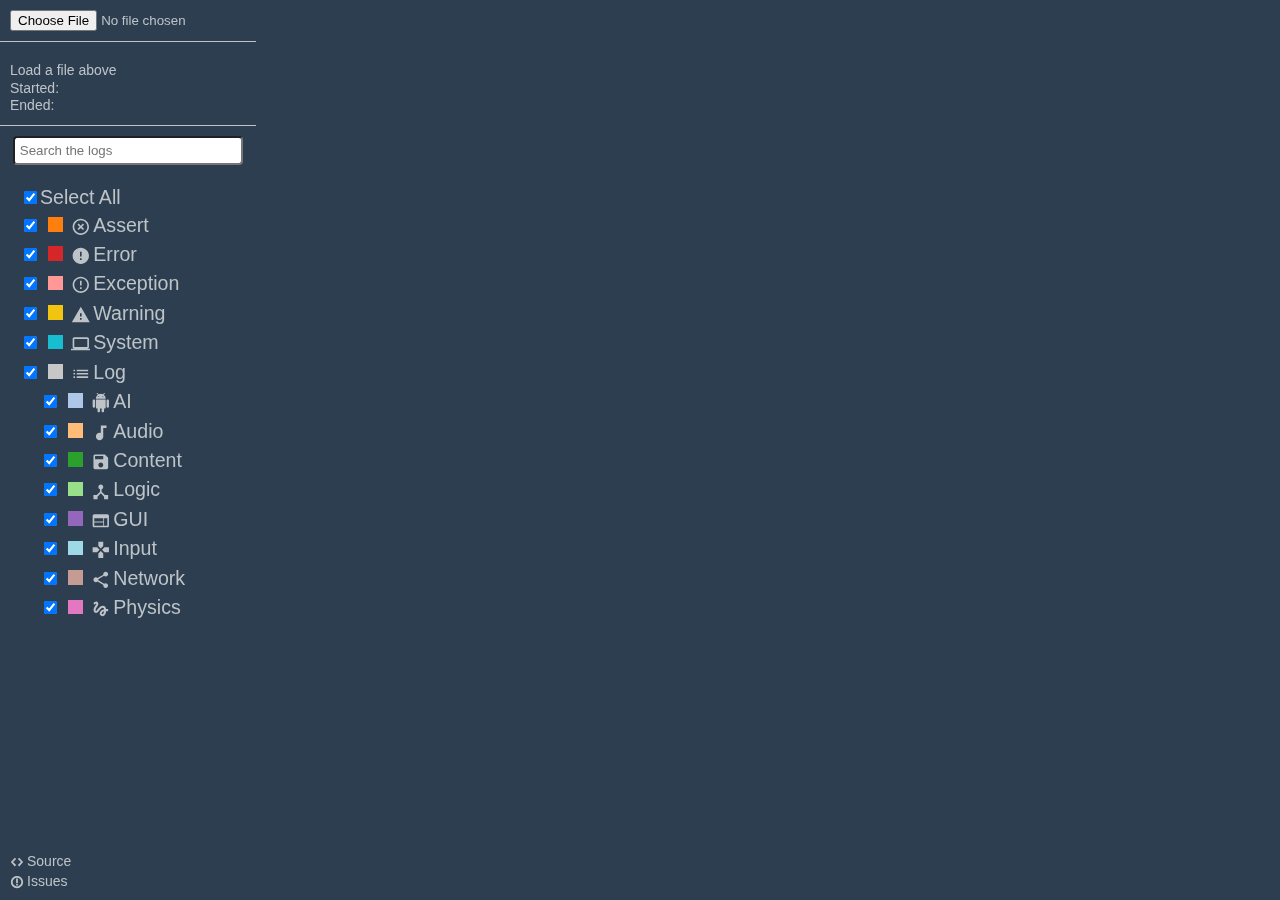
==== UnityProject/Assets/StreamingAssets/Sagiri/index.html @ 2254a780 "add viewer" ====
<!DOCTYPE html>
<html>

<head>
  <meta charset="UTF-8">
  <meta name="viewport" content="width=device-width, initial-scale=1">

  <title>Sagiri</title>

  <link rel="stylesheet" type="text/css" href="console.css">
  <link rel="shortcut icon" href="favicon.ico" type="image/x-image">
  <link rel="icon" href="favicon.ico" type="image/x-image">

</head>

<body>
  <!-- from https://google.github.io/material-design-icons/ and https://octicons.github.com/ -->
  <svg xmlns="http://www.w3.org/2000/svg" style="display: none;">

    <symbol id="assertIcon" viewBox="0 0 24 24">
      <path d="M0 0h24v24H0z" fill="none" />
      <path d="M14.59 8L12 10.59 9.41 8 8 9.41 10.59 12 8 14.59 9.41 16 12 13.41 14.59 16 16 14.59 13.41 12 16 9.41 14.59 8zM12 2C6.47 2 2 6.47 2 12s4.47 10 10 10 10-4.47 10-10S17.53 2 12 2zm0 18c-4.41 0-8-3.59-8-8s3.59-8 8-8 8 3.59 8 8-3.59 8-8 8z"
      />
    </symbol>

    <symbol id="errorIcon" viewBox="0 0 24 24">
      <path d="M0 0h24v24H0z" fill="none" />
      <path d="M12 2C6.48 2 2 6.48 2 12s4.48 10 10 10 10-4.48 10-10S17.52 2 12 2zm1 15h-2v-2h2v2zm0-4h-2V7h2v6z" />
    </symbol>

    <symbol id="exceptionIcon" viewBox="0 0 24 24">
      <path d="M0 0h24v24H0V0z" fill="none" />
      <path d="M11 15h2v2h-2zm0-8h2v6h-2zm.99-5C6.47 2 2 6.48 2 12s4.47 10 9.99 10C17.52 22 22 17.52 22 12S17.52 2 11.99 2zM12 20c-4.42 0-8-3.58-8-8s3.58-8 8-8 8 3.58 8 8-3.58 8-8 8z"
      />
    </symbol>

    <symbol id="warningIcon" viewBox="0 0 24 24">
      <path d="M0 0h24v24H0z" fill="none" />
      <path d="M1 21h22L12 2 1 21zm12-3h-2v-2h2v2zm0-4h-2v-4h2v4z" />
    </symbol>

    <symbol id="systemIcon" viewBox="0 0 24 24">
      <path d="M0 0h24v24H0z" fill="none" />
      <path d="M20 18c1.1 0 1.99-.9 1.99-2L22 6c0-1.1-.9-2-2-2H4c-1.1 0-2 .9-2 2v10c0 1.1.9 2 2 2H0v2h24v-2h-4zM4 6h16v10H4V6z"
      />
    </symbol>

    <symbol id="logIcon" viewBox="0 0 24 24">
      <path d="M3 13h2v-2H3v2zm0 4h2v-2H3v2zm0-8h2V7H3v2zm4 4h14v-2H7v2zm0 4h14v-2H7v2zM7 7v2h14V7H7z" />
      <path d="M0 0h24v24H0z" fill="none" />
    </symbol>

    <symbol id="aiIcon" viewBox="0 0 24 24">
      <path d="M0 0h24v24H0z" fill="none" />
      <path d="M6 18c0 .55.45 1 1 1h1v3.5c0 .83.67 1.5 1.5 1.5s1.5-.67 1.5-1.5V19h2v3.5c0 .83.67 1.5 1.5 1.5s1.5-.67 1.5-1.5V19h1c.55 0 1-.45 1-1V8H6v10zM3.5 8C2.67 8 2 8.67 2 9.5v7c0 .83.67 1.5 1.5 1.5S5 17.33 5 16.5v-7C5 8.67 4.33 8 3.5 8zm17 0c-.83 0-1.5.67-1.5 1.5v7c0 .83.67 1.5 1.5 1.5s1.5-.67 1.5-1.5v-7c0-.83-.67-1.5-1.5-1.5zm-4.97-5.84l1.3-1.3c.2-.2.2-.51 0-.71-.2-.2-.51-.2-.71 0l-1.48 1.48C13.85 1.23 12.95 1 12 1c-.96 0-1.86.23-2.66.63L7.85.15c-.2-.2-.51-.2-.71 0-.2.2-.2.51 0 .71l1.31 1.31C6.97 3.26 6 5.01 6 7h12c0-1.99-.97-3.75-2.47-4.84zM10 5H9V4h1v1zm5 0h-1V4h1v1z"
      />
    </symbol>

    <symbol id="audioIcon" viewBox="0 0 24 24">
      <path d="M0 0h24v24H0z" fill="none" />
      <path d="M12 3v9.28c-.47-.17-.97-.28-1.5-.28C8.01 12 6 14.01 6 16.5S8.01 21 10.5 21c2.31 0 4.2-1.75 4.45-4H15V6h4V3h-7z"
      />
    </symbol>

    <symbol id="contentIcon" viewBox="0 0 24 24">
      <path d="M0 0h24v24H0z" fill="none" />
      <path d="M17 3H5c-1.11 0-2 .9-2 2v14c0 1.1.89 2 2 2h14c1.1 0 2-.9 2-2V7l-4-4zm-5 16c-1.66 0-3-1.34-3-3s1.34-3 3-3 3 1.34 3 3-1.34 3-3 3zm3-10H5V5h10v4z"
      />
    </symbol>

    <symbol id="logicIcon" viewBox="0 0 24 24">
      <path d="M0 0h24v24H0V0z" fill="none" />
      <path d="M17 16l-4-4V8.82C14.16 8.4 15 7.3 15 6c0-1.66-1.34-3-3-3S9 4.34 9 6c0 1.3.84 2.4 2 2.82V12l-4 4H3v5h5v-3.05l4-4.2 4 4.2V21h5v-5h-4z"
      />
      <path d="M0 0h24v24H0z" fill="none" />
    </symbol>

    <symbol id="guiIcon" viewBox="0 0 24 24">
      <path d="M20 4H4c-1.1 0-1.99.9-1.99 2L2 18c0 1.1.9 2 2 2h16c1.1 0 2-.9 2-2V6c0-1.1-.9-2-2-2zm-5 14H4v-4h11v4zm0-5H4V9h11v4zm5 5h-4V9h4v9z"
      />
      <path d="M0 0h24v24H0z" fill="none" />
    </symbol>

    <symbol id="inputIcon" viewBox="0 0 24 24">
      <path d="M0 0h24v24H0z" fill="none" />
      <path d="M15 7.5V2H9v5.5l3 3 3-3zM7.5 9H2v6h5.5l3-3-3-3zM9 16.5V22h6v-5.5l-3-3-3 3zM16.5 9l-3 3 3 3H22V9h-5.5z" />
    </symbol>

    <symbol id="networkIcon" viewBox="0 0 24 24">
      <path d="M0 0h24v24H0z" fill="none" />
      <path d="M18 16.08c-.76 0-1.44.3-1.96.77L8.91 12.7c.05-.23.09-.46.09-.7s-.04-.47-.09-.7l7.05-4.11c.54.5 1.25.81 2.04.81 1.66 0 3-1.34 3-3s-1.34-3-3-3-3 1.34-3 3c0 .24.04.47.09.7L8.04 9.81C7.5 9.31 6.79 9 6 9c-1.66 0-3 1.34-3 3s1.34 3 3 3c.79 0 1.5-.31 2.04-.81l7.12 4.16c-.05.21-.08.43-.08.65 0 1.61 1.31 2.92 2.92 2.92 1.61 0 2.92-1.31 2.92-2.92s-1.31-2.92-2.92-2.92z"
      />
    </symbol>

    <symbol id="physicsIcon" viewBox="0 0 24 24">
      <path d="M4.59 6.89c.7-.71 1.4-1.35 1.71-1.22.5.2 0 1.03-.3 1.52-.25.42-2.86 3.89-2.86 6.31 0 1.28.48 2.34 1.34 2.98.75.56 1.74.73 2.64.46 1.07-.31 1.95-1.4 3.06-2.77 1.21-1.49 2.83-3.44 4.08-3.44 1.63 0 1.65 1.01 1.76 1.79-3.78.64-5.38 3.67-5.38 5.37 0 1.7 1.44 3.09 3.21 3.09 1.63 0 4.29-1.33 4.69-6.1H21v-2.5h-2.47c-.15-1.65-1.09-4.2-4.03-4.2-2.25 0-4.18 1.91-4.94 2.84-.58.73-2.06 2.48-2.29 2.72-.25.3-.68.84-1.11.84-.45 0-.72-.83-.36-1.92.35-1.09 1.4-2.86 1.85-3.52.78-1.14 1.3-1.92 1.3-3.28C8.95 3.69 7.31 3 6.44 3 5.12 3 3.97 4 3.72 4.25c-.36.36-.66.66-.88.93l1.75 1.71zm9.29 11.66c-.31 0-.74-.26-.74-.72 0-.6.73-2.2 2.87-2.76-.3 2.69-1.43 3.48-2.13 3.48z"
      />
      <path d="M0 0h24v24H0z" fill="none" />
    </symbol>

    <symbol id="githubIssue" viewBox="0 0 896 1024">
      <path d="M448 64C200.562 64 0 264.562 0 512c0 247.438 200.562 448 448 448 247.438 0 448-200.562 448-448C896 264.562 695.438 64 448 64zM448 832c-176.781 0-320-143.25-320-320 0-176.781 143.219-320 320-320 176.75 0 320 143.219 320 320C768 688.75 624.75 832 448 832zM384 768h128V640H384V768zM384 576h128V256H384V576z"
      />
    </symbol>

    <symbol id="githubRepo" viewBox="0 0 896 1024">
      <path d="M608 192l-96 96 224 224L512 736l96 96 288-320L608 192zM288 192L0 512l288 320 96-96L160 512l224-224L288 192z" />
    </symbol>
  </svg>

  <div id="sidePanel">
    <div id="loadLog">
      <input type="file" id="file" name="file" accept=".json" />
    </div>
    <div id="systemInfo">
      <span id="title">Load a file above</span>
      <span id="started">Started: <span id="startTime"></span></span>
      <span id="ended">Ended: <span id="endTime"></span></span>
    </div>
    <div id="query">
      <input type="search" id="search" placeholder="Search the logs">
      <ul>
        <li><label><input type="checkbox" checked="checked" id="allCheckbox">Select All</label></li>
        <li id="li-assert"><label><input type="checkbox" checked="checked" id="assertCheckbox"><span class="legend assert"></span><svg class="icon"><use xlink:href="#assertIcon" /></svg>Assert<span class="count assert"></span></label></li>
        <li id="li-error"><label><input type="checkbox" checked="checked" id="errorCheckbox"><span class="legend error"></span><svg class="icon"><use xlink:href="#errorIcon" /></svg>Error<span class="count error"></span></label></li>
        <li id="li-exception"><label><input type="checkbox" checked="checked" id="exceptionCheckbox"><span class="legend exception"></span><svg class="icon"><use xlink:href="#exceptionIcon" /></svg>Exception<span class="count exception"></span></label></li>
        <li id="li-warning"><label><input type="checkbox" checked="checked" id="warningCheckbox"><span class="legend warning"></span><svg class="icon"><use xlink:href="#warningIcon" /></svg>Warning<span class="count warning"></span></label></li>
        <li id="li-system"><label><input type="checkbox" checked="checked" id="systemCheckbox"><span class="legend system"></span><svg class="icon"><use xlink:href="#systemIcon" /></svg>System<span class="count system"></span></label></li>
        <li>
          <label><input type="checkbox" checked="checked" id="logCheckbox"><span class="legend log"></span><svg class="icon"><use xlink:href="#logIcon" /></svg>Log<span class="count log"></span></label>
          <ul>
            <li id="li-ai"><label><input type="checkbox" checked="checked" id="aiCheckbox"><span class="legend ai"></span><svg class="icon"><use xlink:href="#aiIcon" /></svg>AI<span class="count ai"></span></label></li>
            <li id="li-audio"><label><input type="checkbox" checked="checked" id="audioCheckbox"><span class="legend audio"></span><svg class="icon"><use xlink:href="#audioIcon" /></svg>Audio<span class="count audio"></span></label></li>
            <li id="li-content"><label><input type="checkbox" checked="checked" id="contentCheckbox"><span class="legend content"></span><svg class="icon"><use xlink:href="#contentIcon" /></svg>Content<span class="count content"></span></label></li>
            <li id="li-logic"><label><input type="checkbox" checked="checked" id="logicCheckbox"><span class="legend logic"></span><svg class="icon"><use xlink:href="#logicIcon" /></svg>Logic<span class="count logic"></span></label></li>
            <li id="li-gui"><label><input type="checkbox" checked="checked" id="guiCheckbox"><span class="legend gui"></span><svg class="icon"><use xlink:href="#guiIcon" /></svg>GUI<span class="count gui"></span></label></li>
            <li id="li-input"><label><input type="checkbox" checked="checked" id="inputCheckbox"><span class="legend input"></span><svg class="icon"><use xlink:href="#inputIcon" /></svg>Input<span class="count input"></span></label></li>
            <li id="li-network"><label><input type="checkbox" checked="checked" id="networkCheckbox"><span class="legend network"></span><svg class="icon"><use xlink:href="#networkIcon" /></svg>Network<span class="count network"></span></label></li>
            <li id="li-physics"><label><input type="checkbox" checked="checked" id="physicsCheckbox"><span class="legend physics"></span><svg class="icon"><use xlink:href="#physicsIcon" /></svg>Physics<span class="count physics"></span></label></li>
          </ul>
        </li>
      </ul>
    </div>
    <div id="large" class="hidden">
      <p>There are large log types, they were unchecked for performance</p>
    </div>
    <div id="footer">
      <span class="repo">
                <a href="https://github.com/Sacred-Seed-Studio/Unity-File-Debug" target="_blank"><svg class="icon"><use xlink:href="#githubRepo" /></svg>Source</a>
            </span>
      <span class="issues">
                <a href="https://github.com/Sacred-Seed-Studio/Unity-File-Debug/issues" target="_blank"><svg class="icon"><use xlink:href="#githubIssue" /></svg>Issues</a>
            </span>
    </div>
  </div>

  <div id="mainPanel"></div>
  <script src="./main.js"></script>
</body>
</html>
---- UnityProject/Assets/StreamingAssets/Sagiri/console.css ----
html,
    body,
    div,
    span {
      margin: 0;
      padding: 0;
      border: 0;
      outline: 0;
      font-weight: inherit;
      font-style: inherit;
      font-size: 100%;
      font-family: Verdana, "helvetica neue", Helvetica, Arial, sans-serif;
      vertical-align: baseline;
    }

    body {
      font-size: 14px;
      line-height: 1.25;
      color: black;
      background-color: #2c3e50;
      color: #bdc3c7;
    }

    ol,
    ul {
      list-style: none;
      padding-left: 20px;
      font-size: 1.4em;
      line-height: 1.4em;
    }

    ul ul {
      font-size: 1em;
    }

    button {
      background: #e3e3e3;
      border: 1px solid #bbb;
      border-radius: 3px;
      -webkit-box-shadow: inset 0 0 1px 1px #f6f6f6;
      box-shadow: inset 0 0 1px 1px #f6f6f6;
      color: #333;
      font: bold 12px/1 Verdana, "helvetica neue", helvetica, arial, sans-serif;
      padding: 4px 8px;
      text-align: center;
      cursor: pointer;
    }

    button:hover {
      background: #d9d9d9;
      -webkit-box-shadow: inset 0 0 1px 1px #eaeaea;
      box-shadow: inset 0 0 1px 1px #eaeaea;
      color: #222;
    }

    button:active {
      background: #d0d0d0;
      -webkit-box-shadow: inset 0 0 1px 1px #e3e3e3;
      box-shadow: inset 0 0 1px 1px #e3e3e3;
      color: #000;
    }

    #sidePanel {
      display: block;
      position: fixed;
      width: 20%;
      height: 100%;
      overflow: auto;
    }

    #systemInfo,
    #loadLog {
      margin: 0 0 10px 0;
      line-height: 1.25;
      padding: 10px;
      border-bottom: 1px solid #bdc3c7;
    }

    #large {
      padding: 0 7px;
      font-size: 125%;
    }

    #large p {
      padding: 5px;
      border: 2px solid #d62728;
      border-radius: 5px;
    }

    #systemInfo #title,
    #systemInfo #system,
    #systemInfo #started,
    #systemInfo #ended {
      display: block;
    }

    #search {
      display: block;
      margin: 0 auto;
      width: 90%;
      border-radius: 4px;
      padding: 5px;
    }

    #mainPanel {
      display: block;
      width: 80%;
      margin-left: 20%;
      overflow: auto;
    }

    .entry {
      margin: 5px;
      background-color: #bdc3c7;
      color: #222;
      border-radius: 2px;
    }

    .timestamp {
      padding: 5px;
      display: block;
      float: right;
    }

    .message {
      padding: 5px;
      display: block;
    }

    .stackBtn {
      margin-right: 10px;
    }

    .stack {
      display: block;
      background-color: #f0f0f0;
      padding: 10px;
      color: #2c3e50;
      border-bottom-left-radius: 2px;
      border-bottom-right-radius: 2px;
    }

    .legend {
      display: inline-block;
      width: 0.75em;
      height: 0.75em;
      margin: 0 8px;
    }

    .repo {
      display: block;
      position: fixed;
      bottom: 30px;
      left: 10px;
    }

    .repo a {
      text-decoration: none;
      color: inherit;
    }

    .issues {
      display: block;
      position: fixed;
      bottom: 10px;
      left: 10px;
    }

    .issues a {
      text-decoration: none;
      color: inherit;
    }

    .hidden {
      display: none;
    }

    .error {
      background-color: #d62728;
    }

    .exception {
      background-color: #ff9896;
    }

    .warning {
      background-color: #f1c40f;
    }

    .system {
      background-color: #17becf;
    }

    .assert {
      background-color: #ff7f0e;
    }

    .log {
      background-color: #c7c7c7;
    }

    .ai {
      background-color: #aec7e8;
    }

    .audio {
      background-color: #ffbb78;
    }

    .content {
      background-color: #2ca02c;
    }

    .logic {
      background-color: #98df8a;
    }

    .gui {
      background-color: #9467bd;
    }

    .input {
      background-color: #9edae5;
    }

    .network {
      background-color: #c49c94;
    }

    .physics {
      background-color: #e377c2;
    }

    .count {
      background-color: transparent;
      font-size: 0.7em;
    }

    .icon {
      vertical-align: middle;
      margin-right: 3px;
      width: 1em;
      height: 1em;
      display: inline-block;
    }

    #sidePanel .icon {
      fill: #bdc3c7;
    }

    #mainPanel .icon {
      fill: #222;
    }
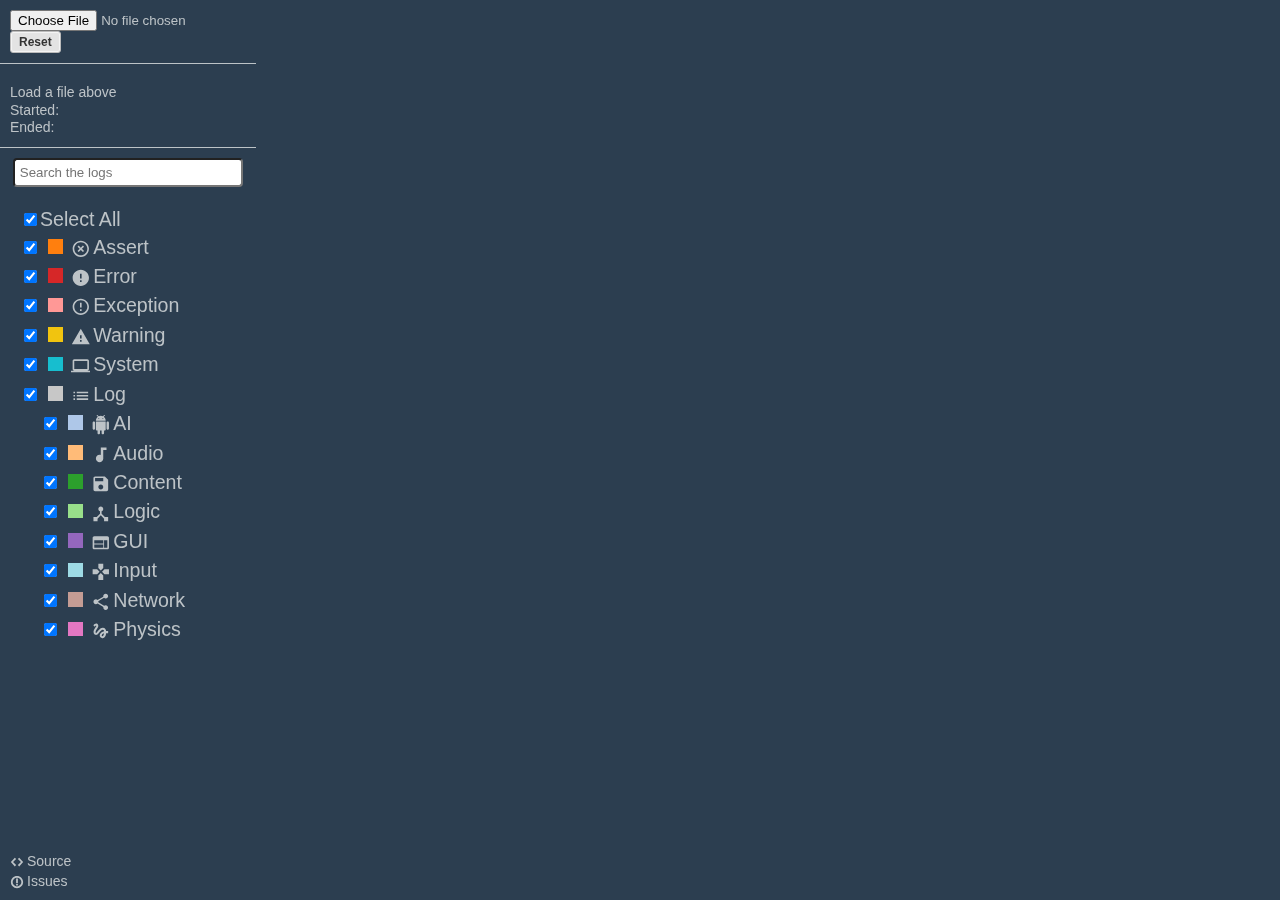
==== commit 70531164: "show stacktrace" ====
--- a/UnityProject/Assets/StreamingAssets/Sagiri/index.html
+++ b/UnityProject/Assets/StreamingAssets/Sagiri/index.html
@@ -111,6 +111,8 @@
   <div id="sidePanel">
     <div id="loadLog">
       <input type="file" id="file" name="file" accept=".json" />
+      <br/>
+      <button type="button" id="reset-log-entries">Reset</button>
     </div>
     <div id="systemInfo">
       <span id="title">Load a file above</span>
@@ -146,10 +148,10 @@
     </div>
     <div id="footer">
       <span class="repo">
-                <a href="https://github.com/Sacred-Seed-Studio/Unity-File-Debug" target="_blank"><svg class="icon"><use xlink:href="#githubRepo" /></svg>Source</a>
+                <a href="https://github.com/5minlab/sagiri" target="_blank"><svg class="icon"><use xlink:href="#githubRepo" /></svg>Source</a>
             </span>
       <span class="issues">
-                <a href="https://github.com/Sacred-Seed-Studio/Unity-File-Debug/issues" target="_blank"><svg class="icon"><use xlink:href="#githubIssue" /></svg>Issues</a>
+                <a href="https://github.com/5minlab/sagiri/issues" target="_blank"><svg class="icon"><use xlink:href="#githubIssue" /></svg>Issues</a>
             </span>
     </div>
   </div>
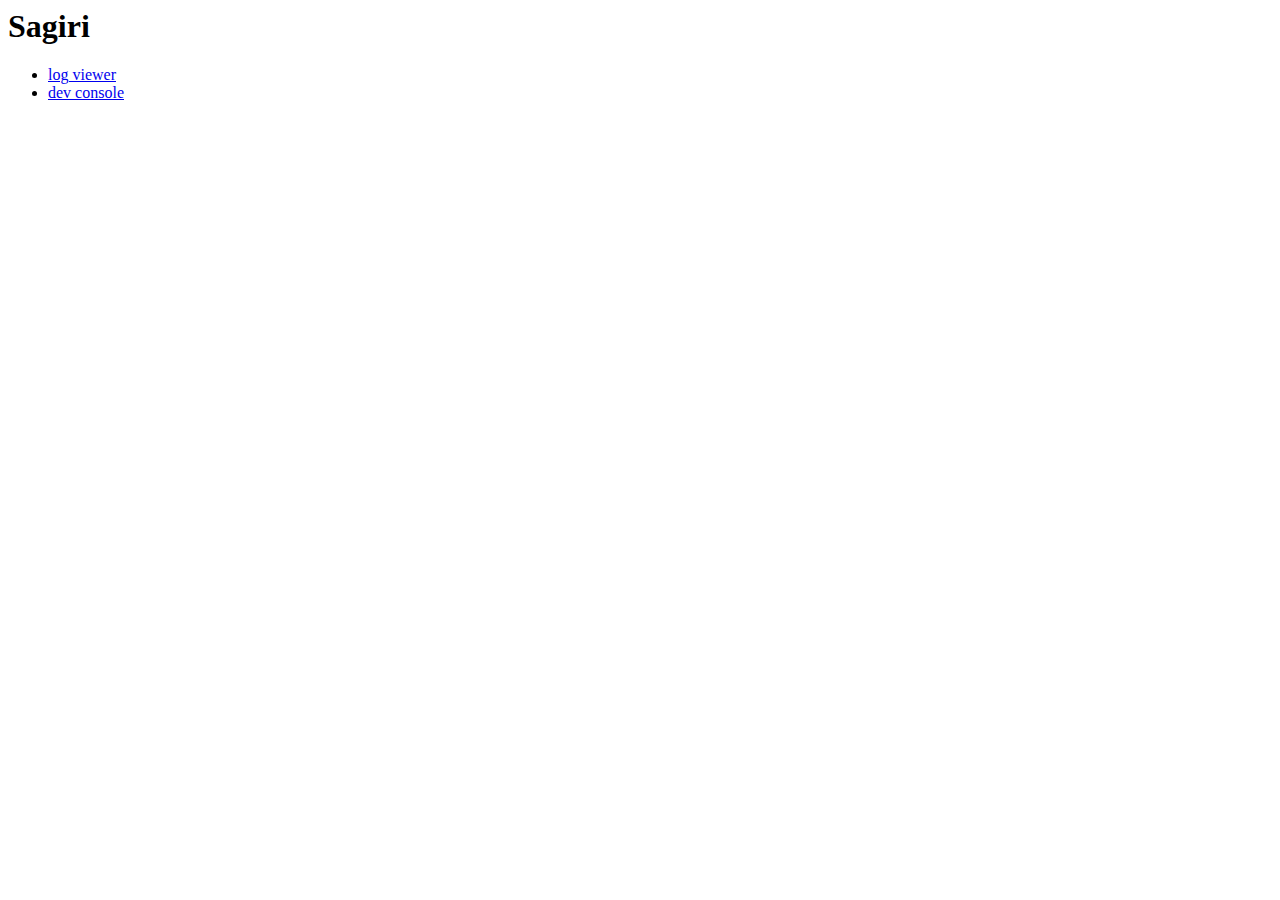
==== commit 3bac9b4c: "개발콘솔도 필요할거같고 로그 뷰어도 필요할거같다 그래서 html 쪼갤 준비" ====
--- a/UnityProject/Assets/StreamingAssets/Sagiri/index.html
+++ b/UnityProject/Assets/StreamingAssets/Sagiri/index.html
@@ -1,162 +1,14 @@
-<!DOCTYPE html>
 <html>
+  <head>
+    <title>Sagiri</title>
+    <meta name="viewport" content="width=device-width, initial-scale=1">
+  </head>
 
-<head>
-  <meta charset="UTF-8">
-  <meta name="viewport" content="width=device-width, initial-scale=1">
-
-  <title>Sagiri</title>
-
-  <link rel="stylesheet" type="text/css" href="console.css">
-  <link rel="shortcut icon" href="favicon.ico" type="image/x-image">
-  <link rel="icon" href="favicon.ico" type="image/x-image">
-
-</head>
-
-<body>
-  <!-- from https://google.github.io/material-design-icons/ and https://octicons.github.com/ -->
-  <svg xmlns="http://www.w3.org/2000/svg" style="display: none;">
-
-    <symbol id="assertIcon" viewBox="0 0 24 24">
-      <path d="M0 0h24v24H0z" fill="none" />
-      <path d="M14.59 8L12 10.59 9.41 8 8 9.41 10.59 12 8 14.59 9.41 16 12 13.41 14.59 16 16 14.59 13.41 12 16 9.41 14.59 8zM12 2C6.47 2 2 6.47 2 12s4.47 10 10 10 10-4.47 10-10S17.53 2 12 2zm0 18c-4.41 0-8-3.59-8-8s3.59-8 8-8 8 3.59 8 8-3.59 8-8 8z"
-      />
-    </symbol>
-
-    <symbol id="errorIcon" viewBox="0 0 24 24">
-      <path d="M0 0h24v24H0z" fill="none" />
-      <path d="M12 2C6.48 2 2 6.48 2 12s4.48 10 10 10 10-4.48 10-10S17.52 2 12 2zm1 15h-2v-2h2v2zm0-4h-2V7h2v6z" />
-    </symbol>
-
-    <symbol id="exceptionIcon" viewBox="0 0 24 24">
-      <path d="M0 0h24v24H0V0z" fill="none" />
-      <path d="M11 15h2v2h-2zm0-8h2v6h-2zm.99-5C6.47 2 2 6.48 2 12s4.47 10 9.99 10C17.52 22 22 17.52 22 12S17.52 2 11.99 2zM12 20c-4.42 0-8-3.58-8-8s3.58-8 8-8 8 3.58 8 8-3.58 8-8 8z"
-      />
-    </symbol>
-
-    <symbol id="warningIcon" viewBox="0 0 24 24">
-      <path d="M0 0h24v24H0z" fill="none" />
-      <path d="M1 21h22L12 2 1 21zm12-3h-2v-2h2v2zm0-4h-2v-4h2v4z" />
-    </symbol>
-
-    <symbol id="systemIcon" viewBox="0 0 24 24">
-      <path d="M0 0h24v24H0z" fill="none" />
-      <path d="M20 18c1.1 0 1.99-.9 1.99-2L22 6c0-1.1-.9-2-2-2H4c-1.1 0-2 .9-2 2v10c0 1.1.9 2 2 2H0v2h24v-2h-4zM4 6h16v10H4V6z"
-      />
-    </symbol>
-
-    <symbol id="logIcon" viewBox="0 0 24 24">
-      <path d="M3 13h2v-2H3v2zm0 4h2v-2H3v2zm0-8h2V7H3v2zm4 4h14v-2H7v2zm0 4h14v-2H7v2zM7 7v2h14V7H7z" />
-      <path d="M0 0h24v24H0z" fill="none" />
-    </symbol>
-
-    <symbol id="aiIcon" viewBox="0 0 24 24">
-      <path d="M0 0h24v24H0z" fill="none" />
-      <path d="M6 18c0 .55.45 1 1 1h1v3.5c0 .83.67 1.5 1.5 1.5s1.5-.67 1.5-1.5V19h2v3.5c0 .83.67 1.5 1.5 1.5s1.5-.67 1.5-1.5V19h1c.55 0 1-.45 1-1V8H6v10zM3.5 8C2.67 8 2 8.67 2 9.5v7c0 .83.67 1.5 1.5 1.5S5 17.33 5 16.5v-7C5 8.67 4.33 8 3.5 8zm17 0c-.83 0-1.5.67-1.5 1.5v7c0 .83.67 1.5 1.5 1.5s1.5-.67 1.5-1.5v-7c0-.83-.67-1.5-1.5-1.5zm-4.97-5.84l1.3-1.3c.2-.2.2-.51 0-.71-.2-.2-.51-.2-.71 0l-1.48 1.48C13.85 1.23 12.95 1 12 1c-.96 0-1.86.23-2.66.63L7.85.15c-.2-.2-.51-.2-.71 0-.2.2-.2.51 0 .71l1.31 1.31C6.97 3.26 6 5.01 6 7h12c0-1.99-.97-3.75-2.47-4.84zM10 5H9V4h1v1zm5 0h-1V4h1v1z"
-      />
-    </symbol>
-
-    <symbol id="audioIcon" viewBox="0 0 24 24">
-      <path d="M0 0h24v24H0z" fill="none" />
-      <path d="M12 3v9.28c-.47-.17-.97-.28-1.5-.28C8.01 12 6 14.01 6 16.5S8.01 21 10.5 21c2.31 0 4.2-1.75 4.45-4H15V6h4V3h-7z"
-      />
-    </symbol>
-
-    <symbol id="contentIcon" viewBox="0 0 24 24">
-      <path d="M0 0h24v24H0z" fill="none" />
-      <path d="M17 3H5c-1.11 0-2 .9-2 2v14c0 1.1.89 2 2 2h14c1.1 0 2-.9 2-2V7l-4-4zm-5 16c-1.66 0-3-1.34-3-3s1.34-3 3-3 3 1.34 3 3-1.34 3-3 3zm3-10H5V5h10v4z"
-      />
-    </symbol>
-
-    <symbol id="logicIcon" viewBox="0 0 24 24">
-      <path d="M0 0h24v24H0V0z" fill="none" />
-      <path d="M17 16l-4-4V8.82C14.16 8.4 15 7.3 15 6c0-1.66-1.34-3-3-3S9 4.34 9 6c0 1.3.84 2.4 2 2.82V12l-4 4H3v5h5v-3.05l4-4.2 4 4.2V21h5v-5h-4z"
-      />
-      <path d="M0 0h24v24H0z" fill="none" />
-    </symbol>
-
-    <symbol id="guiIcon" viewBox="0 0 24 24">
-      <path d="M20 4H4c-1.1 0-1.99.9-1.99 2L2 18c0 1.1.9 2 2 2h16c1.1 0 2-.9 2-2V6c0-1.1-.9-2-2-2zm-5 14H4v-4h11v4zm0-5H4V9h11v4zm5 5h-4V9h4v9z"
-      />
-      <path d="M0 0h24v24H0z" fill="none" />
-    </symbol>
-
-    <symbol id="inputIcon" viewBox="0 0 24 24">
-      <path d="M0 0h24v24H0z" fill="none" />
-      <path d="M15 7.5V2H9v5.5l3 3 3-3zM7.5 9H2v6h5.5l3-3-3-3zM9 16.5V22h6v-5.5l-3-3-3 3zM16.5 9l-3 3 3 3H22V9h-5.5z" />
-    </symbol>
-
-    <symbol id="networkIcon" viewBox="0 0 24 24">
-      <path d="M0 0h24v24H0z" fill="none" />
-      <path d="M18 16.08c-.76 0-1.44.3-1.96.77L8.91 12.7c.05-.23.09-.46.09-.7s-.04-.47-.09-.7l7.05-4.11c.54.5 1.25.81 2.04.81 1.66 0 3-1.34 3-3s-1.34-3-3-3-3 1.34-3 3c0 .24.04.47.09.7L8.04 9.81C7.5 9.31 6.79 9 6 9c-1.66 0-3 1.34-3 3s1.34 3 3 3c.79 0 1.5-.31 2.04-.81l7.12 4.16c-.05.21-.08.43-.08.65 0 1.61 1.31 2.92 2.92 2.92 1.61 0 2.92-1.31 2.92-2.92s-1.31-2.92-2.92-2.92z"
-      />
-    </symbol>
-
-    <symbol id="physicsIcon" viewBox="0 0 24 24">
-      <path d="M4.59 6.89c.7-.71 1.4-1.35 1.71-1.22.5.2 0 1.03-.3 1.52-.25.42-2.86 3.89-2.86 6.31 0 1.28.48 2.34 1.34 2.98.75.56 1.74.73 2.64.46 1.07-.31 1.95-1.4 3.06-2.77 1.21-1.49 2.83-3.44 4.08-3.44 1.63 0 1.65 1.01 1.76 1.79-3.78.64-5.38 3.67-5.38 5.37 0 1.7 1.44 3.09 3.21 3.09 1.63 0 4.29-1.33 4.69-6.1H21v-2.5h-2.47c-.15-1.65-1.09-4.2-4.03-4.2-2.25 0-4.18 1.91-4.94 2.84-.58.73-2.06 2.48-2.29 2.72-.25.3-.68.84-1.11.84-.45 0-.72-.83-.36-1.92.35-1.09 1.4-2.86 1.85-3.52.78-1.14 1.3-1.92 1.3-3.28C8.95 3.69 7.31 3 6.44 3 5.12 3 3.97 4 3.72 4.25c-.36.36-.66.66-.88.93l1.75 1.71zm9.29 11.66c-.31 0-.74-.26-.74-.72 0-.6.73-2.2 2.87-2.76-.3 2.69-1.43 3.48-2.13 3.48z"
-      />
-      <path d="M0 0h24v24H0z" fill="none" />
-    </symbol>
-
-    <symbol id="githubIssue" viewBox="0 0 896 1024">
-      <path d="M448 64C200.562 64 0 264.562 0 512c0 247.438 200.562 448 448 448 247.438 0 448-200.562 448-448C896 264.562 695.438 64 448 64zM448 832c-176.781 0-320-143.25-320-320 0-176.781 143.219-320 320-320 176.75 0 320 143.219 320 320C768 688.75 624.75 832 448 832zM384 768h128V640H384V768zM384 576h128V256H384V576z"
-      />
-    </symbol>
-
-    <symbol id="githubRepo" viewBox="0 0 896 1024">
-      <path d="M608 192l-96 96 224 224L512 736l96 96 288-320L608 192zM288 192L0 512l288 320 96-96L160 512l224-224L288 192z" />
-    </symbol>
-  </svg>
-
-  <div id="sidePanel">
-    <div id="loadLog">
-      <input type="file" id="file" name="file" accept=".json" />
-      <br/>
-      <button type="button" id="reset-log-entries">Reset</button>
-    </div>
-    <div id="systemInfo">
-      <span id="title">Load a file above</span>
-      <span id="started">Started: <span id="startTime"></span></span>
-      <span id="ended">Ended: <span id="endTime"></span></span>
-    </div>
-    <div id="query">
-      <input type="search" id="search" placeholder="Search the logs">
-      <ul>
-        <li><label><input type="checkbox" checked="checked" id="allCheckbox">Select All</label></li>
-        <li id="li-assert"><label><input type="checkbox" checked="checked" id="assertCheckbox"><span class="legend assert"></span><svg class="icon"><use xlink:href="#assertIcon" /></svg>Assert<span class="count assert"></span></label></li>
-        <li id="li-error"><label><input type="checkbox" checked="checked" id="errorCheckbox"><span class="legend error"></span><svg class="icon"><use xlink:href="#errorIcon" /></svg>Error<span class="count error"></span></label></li>
-        <li id="li-exception"><label><input type="checkbox" checked="checked" id="exceptionCheckbox"><span class="legend exception"></span><svg class="icon"><use xlink:href="#exceptionIcon" /></svg>Exception<span class="count exception"></span></label></li>
-        <li id="li-warning"><label><input type="checkbox" checked="checked" id="warningCheckbox"><span class="legend warning"></span><svg class="icon"><use xlink:href="#warningIcon" /></svg>Warning<span class="count warning"></span></label></li>
-        <li id="li-system"><label><input type="checkbox" checked="checked" id="systemCheckbox"><span class="legend system"></span><svg class="icon"><use xlink:href="#systemIcon" /></svg>System<span class="count system"></span></label></li>
-        <li>
-          <label><input type="checkbox" checked="checked" id="logCheckbox"><span class="legend log"></span><svg class="icon"><use xlink:href="#logIcon" /></svg>Log<span class="count log"></span></label>
-          <ul>
-            <li id="li-ai"><label><input type="checkbox" checked="checked" id="aiCheckbox"><span class="legend ai"></span><svg class="icon"><use xlink:href="#aiIcon" /></svg>AI<span class="count ai"></span></label></li>
-            <li id="li-audio"><label><input type="checkbox" checked="checked" id="audioCheckbox"><span class="legend audio"></span><svg class="icon"><use xlink:href="#audioIcon" /></svg>Audio<span class="count audio"></span></label></li>
-            <li id="li-content"><label><input type="checkbox" checked="checked" id="contentCheckbox"><span class="legend content"></span><svg class="icon"><use xlink:href="#contentIcon" /></svg>Content<span class="count content"></span></label></li>
-            <li id="li-logic"><label><input type="checkbox" checked="checked" id="logicCheckbox"><span class="legend logic"></span><svg class="icon"><use xlink:href="#logicIcon" /></svg>Logic<span class="count logic"></span></label></li>
-            <li id="li-gui"><label><input type="checkbox" checked="checked" id="guiCheckbox"><span class="legend gui"></span><svg class="icon"><use xlink:href="#guiIcon" /></svg>GUI<span class="count gui"></span></label></li>
-            <li id="li-input"><label><input type="checkbox" checked="checked" id="inputCheckbox"><span class="legend input"></span><svg class="icon"><use xlink:href="#inputIcon" /></svg>Input<span class="count input"></span></label></li>
-            <li id="li-network"><label><input type="checkbox" checked="checked" id="networkCheckbox"><span class="legend network"></span><svg class="icon"><use xlink:href="#networkIcon" /></svg>Network<span class="count network"></span></label></li>
-            <li id="li-physics"><label><input type="checkbox" checked="checked" id="physicsCheckbox"><span class="legend physics"></span><svg class="icon"><use xlink:href="#physicsIcon" /></svg>Physics<span class="count physics"></span></label></li>
-          </ul>
-        </li>
-      </ul>
-    </div>
-    <div id="large" class="hidden">
-      <p>There are large log types, they were unchecked for performance</p>
-    </div>
-    <div id="footer">
-      <span class="repo">
-                <a href="https://github.com/5minlab/sagiri" target="_blank"><svg class="icon"><use xlink:href="#githubRepo" /></svg>Source</a>
-            </span>
-      <span class="issues">
-                <a href="https://github.com/5minlab/sagiri/issues" target="_blank"><svg class="icon"><use xlink:href="#githubIssue" /></svg>Issues</a>
-            </span>
-    </div>
-  </div>
-
-  <div id="mainPanel"></div>
-  <script src="./main.js"></script>
-</body>
+  <body>
+    <h1>Sagiri</h1>
+    <ul>
+      <li><a href="/log.html">log viewer</a></li>
+      <li><a href="/console.html">dev console</a></li>
+    </ul>
+  </body>
 </html>
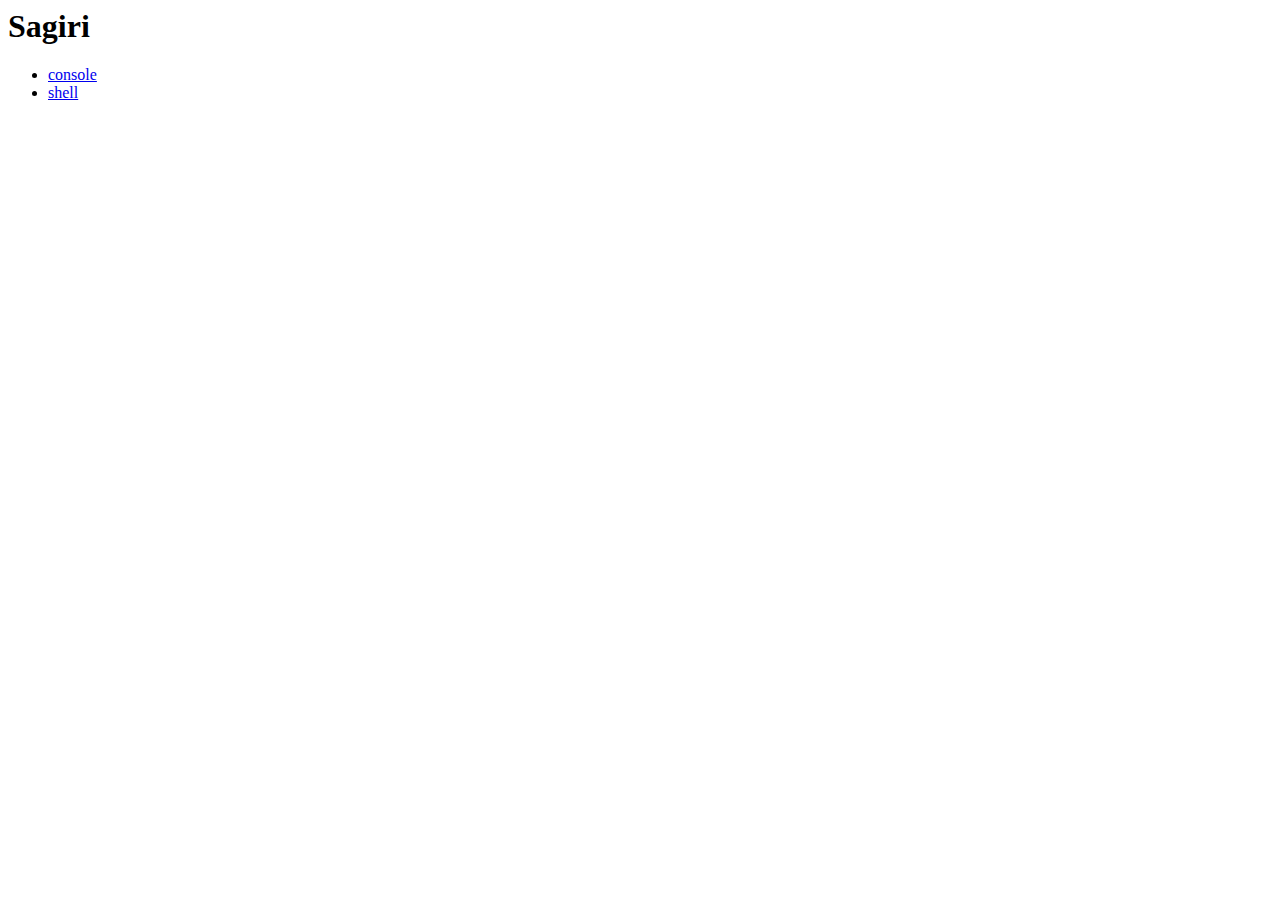
==== commit 106a1661: "split console/shell no jquery dependency" ====
--- a/UnityProject/Assets/StreamingAssets/Sagiri/index.html
+++ b/UnityProject/Assets/StreamingAssets/Sagiri/index.html
@@ -7,8 +7,8 @@
   <body>
     <h1>Sagiri</h1>
     <ul>
-      <li><a href="/log.html">log viewer</a></li>
-      <li><a href="/console.html">dev console</a></li>
+      <li><a href="/console.html">console</a></li>
+      <li><a href="/shell.html">shell</a></li>
     </ul>
   </body>
 </html>
